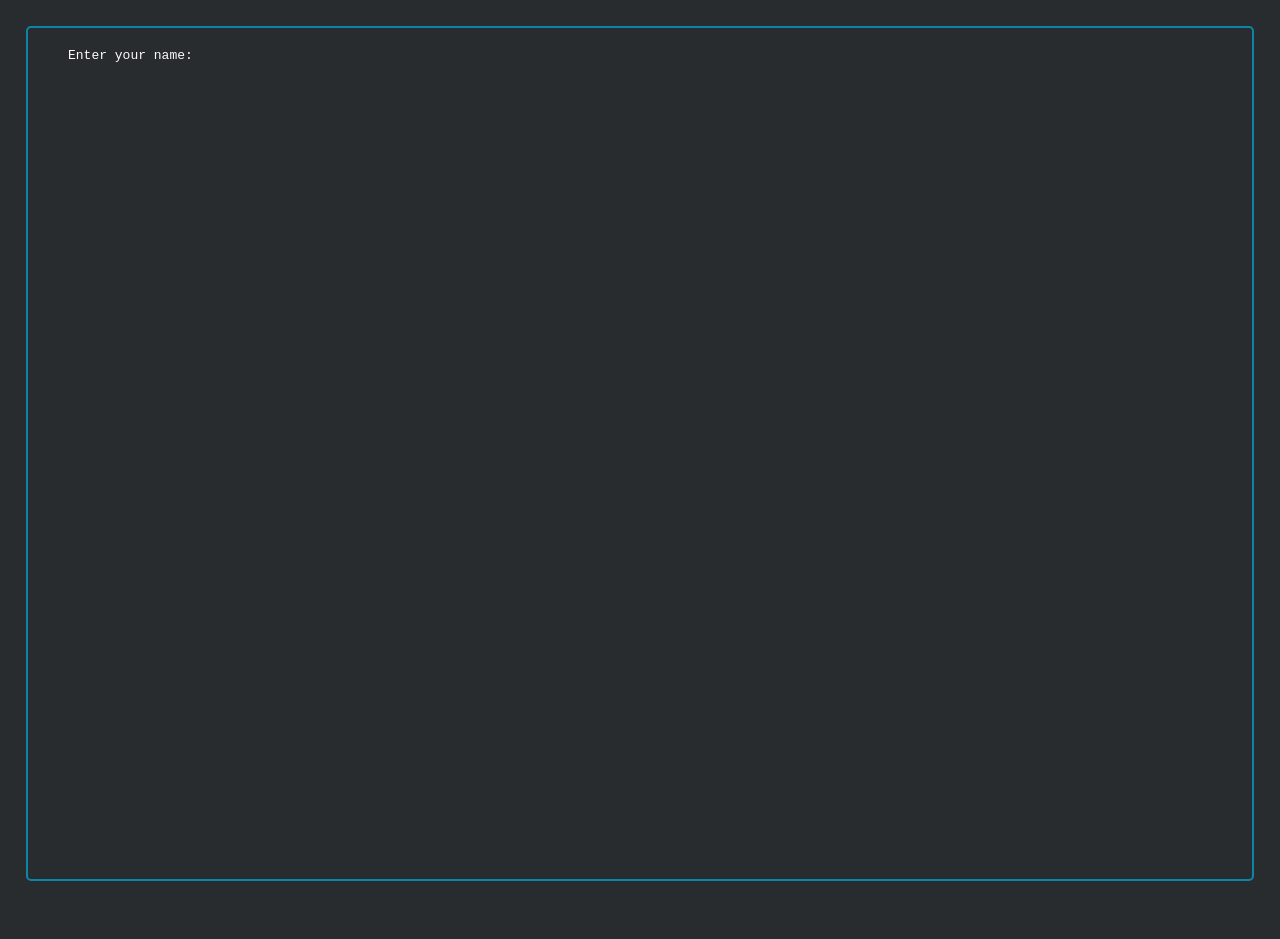
==== index.html @ a17b04c9 "TERMINAL" ====
<!DOCTYPE html>
<html lang="en">
<head>
  <meta charset="UTF-8" />
  <meta name="viewport" content="width=device-width, initial-scale=1" />
  <title>davare.xyz</title>
  <style>
html, body {
  margin: 0;
  padding: 1em;
  height: 100%;
  overflow: hidden;      /* prevent page scroll */
  background-color: #292c2e;
  color: #fafbfa;
  font-family: monospace;
}

.container {
  display: flex;
  flex-direction: column;
  height: 95vh;
  border: 2px solid #0b85a8; /* blue border color */
  border-radius: 5px;
  margin: 0;
  overflow: hidden;
  box-sizing: border-box;
}

#terminal-wrapper {
  flex: 1;
  overflow-y: auto;          /* scroll only here */
  padding: 20px 0 20px 40px; /* left padding instead of margin */
  box-sizing: border-box;
}

.terminal {
  margin-left: 0;            /* remove margin */
  width: 100%;
  max-width: none;
  display: flex;
  flex-direction: column;
}

/* Horizontal container for startup banner + ascii art */
#banner-container {
  display: flex;
  gap: 40px;
  margin-bottom: 20px;
  width: 100%;
  padding-left: 2em; 
  box-sizing: border-box;
}


#startup-message {
  flex: 0 0 auto;          /* natural width */
  white-space: pre;        /* preserve spacing */
  font-family: monospace;
  overflow-x: visible;     /* no scroll */
}

#welcome-message {
  white-space: pre-line;
  font-family: monospace;
  margin-bottom: 1em;
}

#ascii-gradient {
  flex: 1 1 0;             /* fill remaining space */
  white-space: pre;
  font-weight: bold;
  line-height: 1.1em;

  background: linear-gradient(270deg, 
    #ff5f6d, #ffc371, #24c6dc, #514a9d, #ff5f6d);
  background-size: 1000% 1000%;
  animation: gradientShift 15s ease infinite;

  -webkit-background-clip: text;
  -webkit-text-fill-color: transparent;

  user-select: none;
  min-width: 0;
  overflow-x: auto;
  font-family: monospace;
}

@keyframes gradientShift {
  0% {
    background-position: 0% 50%;
  }
  50% {
    background-position: 100% 50%;
  }
  100% {
    background-position: 0% 50%;
  }
}

.line {
  display: flex;
  flex-wrap: wrap;
  margin-bottom: 10px;
}

.output {
  white-space: pre-wrap;
  margin-left: 2em;
  margin-bottom: 10px;
}

.prompt {
  margin-right: 8px;
}

input {
  background: none;
  border: none;
  color: #fafbfa;
  font-family: monospace;
  font-size: 1em;
  outline: none;
  flex-grow: 1;
}
a {
  color: #0b85a8;
  text-decoration: underline;
}
  </style>
</head>
<body>
  <div class="container">
    <div id="terminal-wrapper">
      <div class="terminal" id="terminal">
        <!-- Startup banner container inserted here -->
      </div>
    </div>
  </div>

<script>
  // List of allowed paths to redirect to
  const allowedPaths = ['/mind', '/ldoe', '/alternate-ending', '/why', '/gui'];
  const terminal = document.getElementById('terminal');
  let username = 'guest';

  const startupAscii = `
██████╗  █████╗ ██╗   ██╗ █████╗ ██████╗ ███████╗   ██╗  ██╗██╗   ██╗███████╗
██╔══██╗██╔══██╗██║   ██║██╔══██╗██╔══██╗██╔════╝   ╚██╗██╔╝╚██╗ ██╔╝╚══███╔╝
██║  ██║███████║██║   ██║███████║██████╔╝█████╗      ╚███╔╝  ╚████╔╝   ███╔╝ 
██║  ██║██╔══██║╚██╗ ██╔╝██╔══██║██╔══██╗██╔══╝      ██╔██╗   ╚██╔╝   ███╔╝  
██████╔╝██║  ██║ ╚████╔╝ ██║  ██║██║  ██║███████╗██╗██╔╝ ██╗   ██║   ███████╗
╚═════╝ ╚═╝  ╚═╝  ╚═══╝  ╚═╝  ╚═╝╚═╝  ╚═╝╚══════╝╚═╝╚═╝  ╚═╝   ╚═╝   ╚══════╝

Type 'help' to see available commands.
Change the current folder to 'gui' or press here, to move to a UI version of this website.
`;

  const rightAscii = `
                         :::                       
                        ::::                       
                      ::::                         
                     ::::::::                      
                    :::::.::::                     
                    ::::   ::::                   
                    ::::   ::::                   
                     :::::::::                     
                 ::::::::::::::::::                
                ::::::::: :::: .::::               
               ::::    ::::::    ::::              
               ::::   ::::::::  -:::::             
           ::::::::::::::  :::::::: :::            
           ::::::::::::      -:::   ::::
`;

  function printStartupMessage() {
    if (document.getElementById('banner-container')) return;

    const bannerContainer = document.createElement('div');
    bannerContainer.id = 'banner-container';

    const leftDiv = document.createElement('div');
    leftDiv.id = 'startup-message';

    // Create welcome message element
    const welcomeMessage = document.createElement('div');
    welcomeMessage.id = 'welcome-message';
    welcomeMessage.textContent = `${username}, welcome to\n`;

    leftDiv.appendChild(welcomeMessage);

    // Add ASCII art below welcome message with clickable "here"
    const asciiArtPre = document.createElement('pre');
    asciiArtPre.style.margin = '0'; // remove default margin of pre tag
    asciiArtPre.innerHTML = startupAscii.replace(
      'press here, to move to a UI version of this website.',
      'press <a href="/gui" id="gui-link">here</a>, to move to a UI version of this website.'
    );
    leftDiv.appendChild(asciiArtPre);

    const rightDiv = document.createElement('div');
    rightDiv.id = 'ascii-gradient';
    rightDiv.textContent = rightAscii;

    bannerContainer.appendChild(leftDiv);
    bannerContainer.appendChild(rightDiv);

    terminal.appendChild(bannerContainer);
  }

  function requestUsername() {
    const line = document.createElement('div');
    line.className = 'line';

    const prompt = document.createElement('span');
    prompt.className = 'prompt';
    prompt.textContent = 'Enter your name: ';

    const input = document.createElement('input');
    input.type = 'text';

    input.addEventListener('keydown', function (e) {
      if (e.key === 'Enter') {
        username = input.value.trim() || 'guest';
        input.disabled = true;
        simulateCommand('banner', printStartupMessage);
      }
    });

    line.appendChild(prompt);
    line.appendChild(input);
    terminal.appendChild(line);
    input.focus();
  }

  function createPromptSpan() {
    const prompt = document.createElement('span');
    prompt.className = 'prompt';

    const usernameSpan = document.createElement('span');
    usernameSpan.textContent = username;
    usernameSpan.style.color = '#0b85a8';

    const restSpan = document.createElement('span');
    restSpan.textContent = '@davare.xyz:$ ~';
    restSpan.style.color = '#a56e31';

    prompt.appendChild(usernameSpan);
    prompt.appendChild(restSpan);
    return prompt;
  }

  function simulateCommand(commandText, callback) {
    const line = document.createElement('div');
    line.className = 'line';

    const prompt = createPromptSpan();

    const input = document.createElement('span');
    input.textContent = commandText;

    line.appendChild(prompt);
    line.appendChild(input);
    terminal.appendChild(line);

    callback();
    createPromptLine();
  }

  function createPromptLine() {
    const line = document.createElement('div');
    line.className = 'line';

    const prompt = createPromptSpan();

    const input = document.createElement('input');
    input.type = 'text';

    input.addEventListener('keydown', function (e) {
      if (e.key === 'Enter') {
        const command = input.value.trim();
        input.disabled = true;
        handleCommand(command, line);
      }
    });

    line.appendChild(prompt);
    line.appendChild(input);
    terminal.appendChild(line);
    input.focus();
    terminal.scrollTop = terminal.scrollHeight;
  }

  function clearTerminalExceptStartup() {
    const banner = document.getElementById('banner-container');
    if (!banner) return;

    // Remove all nodes after the banner container
    let next = banner.nextSibling;
    while (next) {
      const toRemove = next;
      next = next.nextSibling;
      terminal.removeChild(toRemove);
    }
  }

  function handleCommand(cmd, line) {
  const output = document.createElement('div');
  output.className = 'output';

  // Split command and args
  const parts = cmd.trim().split(/\s+/);
  const baseCmd = parts[0].toLowerCase();
  const arg = parts[1];

  switch (baseCmd) {
    case 'help':
      output.textContent = 'Available commands:\nhelp - Show available commands\nsummary - Show site summary\npwd - print working directory\nclear - Clear screen\ncls - Clear screen\nls - list folders and files in current directory\ncd <path> - Change directory to the given path\ndate - Show current date and time\necho <text> - Repeat text back\nwhoami - Show current username\ncalc <expression> - Calculate math expression';
      terminal.appendChild(output);
      createPromptLine();
      break;
    case 'summary':
      output.textContent = 'TODO: ADD ABOUT ME';
      terminal.appendChild(output);
      createPromptLine();
      break;
    case 'test':
      output.textContent = 'Test command executed successfully!';
      terminal.appendChild(output);
      createPromptLine();
      break;

    // Clear screen commands (both cls and clear)
    case 'cls':
    case 'clear':
      clearTerminalExceptStartup();
      createPromptLine();
      break;

    case 'pwd':
      output.textContent = '/home/davare.xyz';
      terminal.appendChild(output);
      createPromptLine();
      break;
    case 'ls':
      output.textContent = allowedPaths.join('\n');
      terminal.appendChild(output);
      createPromptLine();
      break;
    case 'cd':
      if (!arg) {
        output.textContent = 'cd: missing argument';
        terminal.appendChild(output);
        createPromptLine();
        break;
      }
      const targetPath = arg.startsWith('/') ? arg : '/' + arg;

      if (allowedPaths.includes(targetPath)) {
        output.textContent = `Redirecting to ${targetPath}...`;
        terminal.appendChild(output);
        // Delay a bit before redirecting for UX
        setTimeout(() => {
          window.location.href = targetPath;
        }, 500);
      } else {
        output.textContent = `cd: no such directory: ${arg}`;
        terminal.appendChild(output);
        createPromptLine();
      }
      break;

    // New commands you requested:
    case 'date':
      output.textContent = new Date().toString();
      terminal.appendChild(output);
      createPromptLine();
      break;

    case 'echo':
      output.textContent = parts.slice(1).join(' ');
      terminal.appendChild(output);
      createPromptLine();
      break;

    case 'whoami':
      output.textContent = username;
      terminal.appendChild(output);
      createPromptLine();
      break;

    case 'calc':
      try {
        const expression = parts.slice(1).join(' ');
        // Use eval carefully — here, assuming trusted input
        const result = eval(expression);
        output.textContent = `Result: ${result}`;
      } catch (e) {
        output.textContent = 'calc: invalid expression';
      }
      terminal.appendChild(output);
      createPromptLine();
      break;

    default:
      output.textContent = `Command not found: ${cmd}`;
      terminal.appendChild(output);
      createPromptLine();
  }
}

  requestUsername();
</script>
</body>
</html>
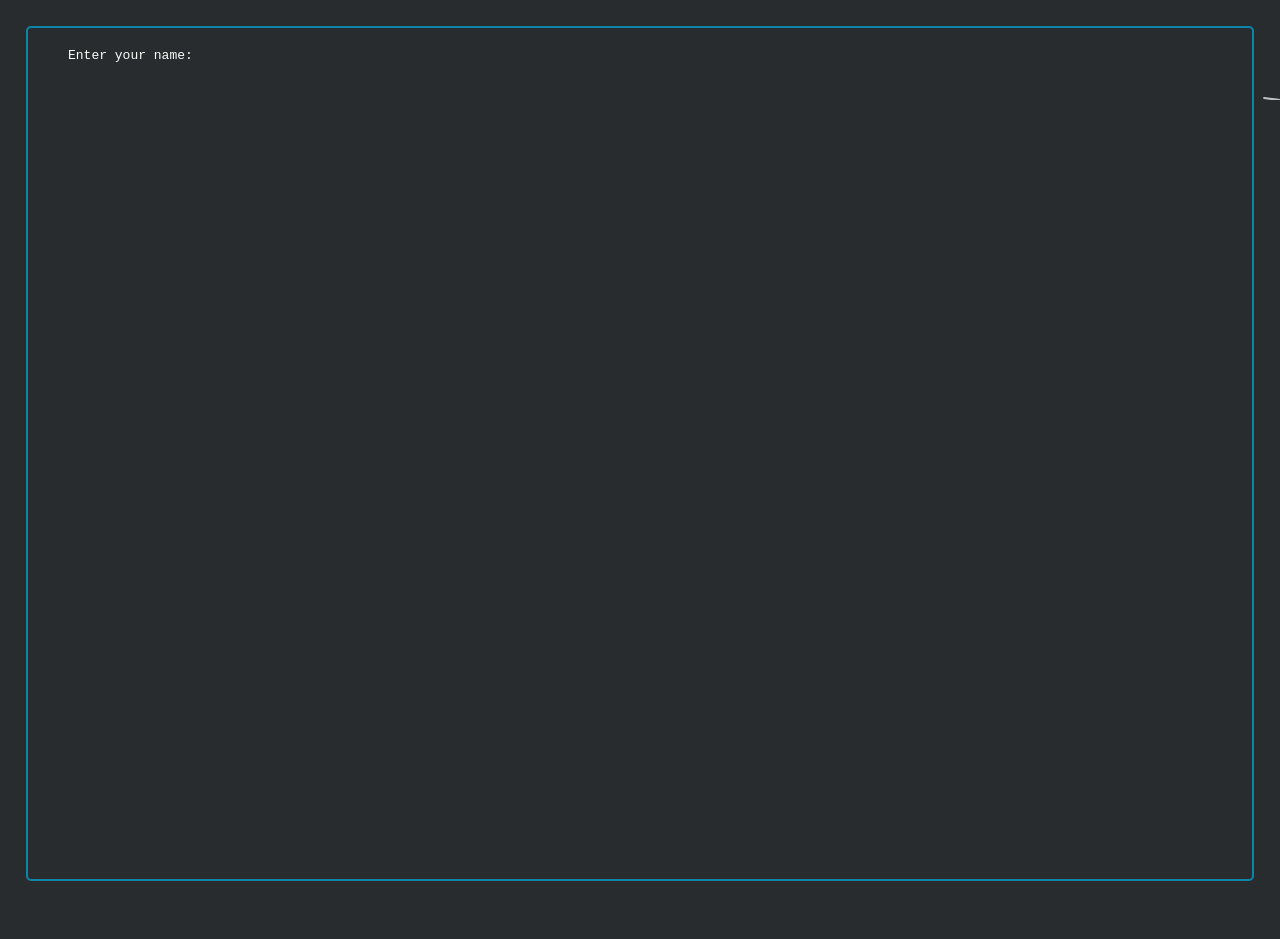
==== commit 00bc7342: "atellier" ====
--- a/index.html
+++ b/index.html
@@ -1,134 +1,312 @@
 <!DOCTYPE html>
 <html lang="en">
+
 <head>
   <meta charset="UTF-8" />
   <meta name="viewport" content="width=device-width, initial-scale=1" />
   <title>davare.xyz</title>
   <style>
-html, body {
-  margin: 0;
-  padding: 1em;
+    html,
+    body {
+      margin: 0;
+      padding: 1em;
+      height: 100%;
+      overflow: hidden;
+      /* prevent page scroll */
+      background-color: #292c2e;
+      color: #fafbfa;
+      font-family: monospace;
+    }
+
+    .container {
+      display: flex;
+      flex-direction: column;
+      height: 95vh;
+      border: 2px solid #0b85a8;
+      /* blue border color */
+      border-radius: 5px;
+      margin: 0;
+      overflow: hidden;
+      box-sizing: border-box;
+    }
+
+    #terminal-wrapper {
+      flex: 1;
+      overflow-y: auto;
+      /* scroll only here */
+      padding: 20px 0 20px 40px;
+      /* left padding instead of margin */
+      box-sizing: border-box;
+    }
+
+    .terminal {
+      margin-left: 0;
+      /* remove margin */
+      width: 100%;
+      max-width: none;
+      display: flex;
+      flex-direction: column;
+    }
+
+    /* Horizontal container for startup banner + ascii art */
+    #banner-container {
+      display: flex;
+      gap: 40px;
+      margin-bottom: 20px;
+      width: 100%;
+      padding-left: 2em;
+      box-sizing: border-box;
+    }
+
+
+    #startup-message {
+      flex: 0 0 auto;
+      /* natural width */
+      white-space: pre;
+      /* preserve spacing */
+      font-family: monospace;
+      overflow-x: visible;
+      /* no scroll */
+    }
+
+    #welcome-message {
+      white-space: pre-line;
+      font-family: monospace;
+      margin-bottom: 1em;
+    }
+
+    #ascii-gradient {
+      flex: 1 1 0;
+      /* fill remaining space */
+      white-space: pre;
+      font-weight: bold;
+      line-height: 1.1em;
+
+      background: linear-gradient(270deg,
+          #ff5f6d, #ffc371, #24c6dc, #514a9d, #ff5f6d);
+      background-size: 1000% 1000%;
+      animation: gradientShift 15s ease infinite;
+
+      -webkit-background-clip: text;
+      -webkit-text-fill-color: transparent;
+
+      user-select: none;
+      min-width: 0;
+      overflow-x: auto;
+      font-family: monospace;
+    }
+
+    @keyframes gradientShift {
+      0% {
+        background-position: 0% 50%;
+      }
+
+      50% {
+        background-position: 100% 50%;
+      }
+
+      100% {
+        background-position: 0% 50%;
+      }
+    }
+
+    .line {
+      display: flex;
+      flex-wrap: wrap;
+      margin-bottom: 10px;
+    }
+
+    .output {
+      white-space: pre-wrap;
+      margin-left: 2em;
+      margin-bottom: 10px;
+    }
+
+    .prompt {
+      margin-right: 8px;
+    }
+
+    input {
+      background: none;
+      border: none;
+      color: #fafbfa;
+      font-family: monospace;
+      font-size: 1em;
+      outline: none;
+      flex-grow: 1;
+    }
+
+    a {
+      color: #0b85a8;
+      text-decoration: underline;
+    }
+
+    .draggable-window {
+      position: absolute;
+      width: 400px;
+      height: 400px;
+      background: #1e1e1e;
+      border: 2px solid #0b85a8;
+      border-radius: 8px;
+      box-shadow: 0 4px 10px rgba(0, 0, 0, 0.5);
+      color: #fafafa;
+      top: 100px;
+      left: 100px;
+      z-index: 9999;
+      display: flex;
+      flex-direction: column;
+    }
+
+    .draggable-window header {
+      background: #111;
+      /* darker than content */
+      display: flex;
+      justify-content: space-between;
+      align-items: center;
+      padding: 4px 8px;
+      font-weight: bold;
+      cursor: grab;
+      /* drag cursor only on header */
+      border-bottom: 1px solid #0b85a8;
+      user-select: none;
+      /* prevent accidental text selection while dragging */
+    }
+
+    .draggable-window button {
+      background: none;
+      border: none;
+      color: #ff5f6d;
+      font-size: 14px;
+      cursor: pointer;
+    }
+
+    .draggable-window .content {
+      flex: 1;
+      padding: 6px;
+      cursor: text;
+      /* normal text selection inside */
+    }
+
+    /* --- GALLERY LAYER --- */
+#gallery-layer {
+  position: absolute;
+  inset: 0;
+  background: #000;
+  z-index: 5;
+  display: none;
+  overflow-y: auto;
+  padding: 40px;
+}
+
+#gallery-layer.active {
+  display: block;
+}
+
+/* minimalist grid */
+.gallery-grid {
+  display: grid;
+  grid-template-columns: repeat(auto-fill, minmax(180px, 1fr));
+  gap: 40px;
+}
+
+/* sketchy image look */
+.gallery-grid img {
+  width: 100%;
+  filter: grayscale(100%) contrast(120%);
+  mix-blend-mode: screen;
+  transition: transform 0.2s ease;
+}
+
+.gallery-grid img:hover {
+  transform: scale(1.05) rotate(-1deg);
+}
+
+#page-peel {
+  position: absolute;
+  top: 0;
+  right: 0;
+  width: 100px;
+  height: 100px;
+  z-index: 20;
+  cursor: pointer;
+  opacity: 0.7;
+}
+
+#page-peel svg {
+  width: 100%;
   height: 100%;
-  overflow: hidden;      /* prevent page scroll */
-  background-color: #292c2e;
-  color: #fafbfa;
-  font-family: monospace;
-}
-
-.container {
-  display: flex;
-  flex-direction: column;
-  height: 95vh;
-  border: 2px solid #0b85a8; /* blue border color */
-  border-radius: 5px;
-  margin: 0;
-  overflow: hidden;
-  box-sizing: border-box;
-}
-
-#terminal-wrapper {
-  flex: 1;
-  overflow-y: auto;          /* scroll only here */
-  padding: 20px 0 20px 40px; /* left padding instead of margin */
-  box-sizing: border-box;
-}
-
-.terminal {
-  margin-left: 0;            /* remove margin */
+}
+
+#peel-path {
+  stroke-dasharray: 200;
+  stroke-dashoffset: 200;
+  animation: drawPeel 2s infinite alternate ease-in-out;
+}
+
+@keyframes drawPeel {
+  from { stroke-dashoffset: 200; }
+  to   { stroke-dashoffset: 0; }
+}
+
+#gallery-layer {
+  position: absolute;
+  inset: 0;
+  background: #000;
+  z-index: 5;
+  overflow-y: auto;
+  padding: 60px;
+  clip-path: inset(0 0 100% 0);
+  transition: clip-path 0.6s cubic-bezier(.8,0,.2,1);
+}
+
+#gallery-layer.active {
+  clip-path: inset(0 0 0 0);
+}
+
+/* grid */
+.gallery-grid {
+  display: grid;
+  grid-template-columns: repeat(auto-fill, minmax(200px, 1fr));
+  gap: 60px;
+}
+
+/* raw image style */
+.gallery-grid img {
   width: 100%;
-  max-width: none;
-  display: flex;
-  flex-direction: column;
-}
-
-/* Horizontal container for startup banner + ascii art */
-#banner-container {
-  display: flex;
-  gap: 40px;
-  margin-bottom: 20px;
-  width: 100%;
-  padding-left: 2em; 
-  box-sizing: border-box;
-}
-
-
-#startup-message {
-  flex: 0 0 auto;          /* natural width */
-  white-space: pre;        /* preserve spacing */
-  font-family: monospace;
-  overflow-x: visible;     /* no scroll */
-}
-
-#welcome-message {
-  white-space: pre-line;
-  font-family: monospace;
-  margin-bottom: 1em;
-}
-
-#ascii-gradient {
-  flex: 1 1 0;             /* fill remaining space */
-  white-space: pre;
-  font-weight: bold;
-  line-height: 1.1em;
-
-  background: linear-gradient(270deg, 
-    #ff5f6d, #ffc371, #24c6dc, #514a9d, #ff5f6d);
-  background-size: 1000% 1000%;
-  animation: gradientShift 15s ease infinite;
-
-  -webkit-background-clip: text;
-  -webkit-text-fill-color: transparent;
-
-  user-select: none;
-  min-width: 0;
-  overflow-x: auto;
-  font-family: monospace;
-}
-
-@keyframes gradientShift {
-  0% {
-    background-position: 0% 50%;
-  }
-  50% {
-    background-position: 100% 50%;
-  }
-  100% {
-    background-position: 0% 50%;
-  }
-}
-
-.line {
-  display: flex;
-  flex-wrap: wrap;
-  margin-bottom: 10px;
-}
-
-.output {
-  white-space: pre-wrap;
-  margin-left: 2em;
-  margin-bottom: 10px;
-}
-
-.prompt {
-  margin-right: 8px;
-}
-
-input {
-  background: none;
-  border: none;
-  color: #fafbfa;
-  font-family: monospace;
-  font-size: 1em;
-  outline: none;
-  flex-grow: 1;
-}
-a {
-  color: #0b85a8;
-  text-decoration: underline;
-}
+  filter: grayscale(100%) contrast(140%);
+  mix-blend-mode: screen;
+  cursor: pointer;
+  transition: transform 0.2s;
+}
+
+.gallery-grid img:hover {
+  transform: scale(1.05) rotate(-2deg);
+}
+
+@keyframes jitter {
+  from { transform: translate(0px, 0px); }
+  to   { transform: translate(1px, -1px); }
+}
+
   </style>
 </head>
+
 <body>
+  <div id="gallery-layer">
+  <div class="gallery-grid" id="gallery"></div>
+</div>
+
+<div id="page-peel">
+  <svg viewBox="0 0 100 100">
+    <path id="peel-path"
+      d="M100 0 Q60 10 10 60 Q5 90 100 100"
+      stroke="white"
+      stroke-width="2"
+      fill="none"
+      stroke-linecap="round"/>
+  </svg>
+</div>
+
   <div class="container">
     <div id="terminal-wrapper">
       <div class="terminal" id="terminal">
@@ -138,11 +316,198 @@
   </div>
 
 <script>
-  // List of allowed paths to redirect to
-  const allowedPaths = ['/mind', '/ldoe', '/alternate-ending', '/why', '/gui'];
+  // ---------------- Global State ----------------
+  const allowedPaths = ['/mind', '/ldoe', '/alternate-ending', '/isee', '/vibe', '/sog', '/hate'];
+  const allowedPaths2 = ['/mind', '/ldoe', '/alternate-ending', '/why', '/gui'];
   const terminal = document.getElementById('terminal');
   let username = 'guest';
-
+  let highestZ = 10000;
+
+  // central accent color and media state
+  let ACCENT_COLOR = '#0b85a8';
+  let videoToUse = null;
+  let colorToUse = null;
+
+  const pathVideos = {
+    '/mind': 'https://www.youtube.com/embed/NuZoznmvo88?si=YkV6BKksnqq5VSpd',
+    '/ldoe': 'https://www.youtube.com/embed/lR5dwQNizVU?si=At0S_4BjadsRjq9D',
+    '/alternate-ending': 'https://www.youtube.com/embed/cP7_ZDpcBsQ?si=u3-ozoXn9-MljWOa',
+    '/isee': 'https://www.youtube.com/embed/3k9NdEsmV3w?si=HjK7CfT7BuekEZqs',
+    '/vibe': 'https://www.youtube.com/embed/4-pdlpEwMao?si=9b9bqwx_K06jJFg1',
+    '/sog': 'https://www.youtube.com/embed/yNmF0ceHy5Q?si=YNS-biuCqdslc3tb',
+    '/hate': 'https://www.youtube.com/embed/NAY8rl3YL90?si=c3N1IYTB6Yj2srg0'
+  };
+
+  const pathColors = {
+    '/mind': '#ff5f6d',
+    '/ldoe': '#ffc371',
+    '/alternate-ending': '#24c6dc',
+    '/isee': '#514a9d',
+    '/vibe': '#ff5f6d',
+    '/sog': '#888888',
+    '/hate': '#a56e31',
+    '/why': '#ff8c00', // example
+    '/gui': '#00ffcc'  // example
+  };
+
+
+  // ---------------- Accent Color Helpers ----------------
+  function updateAccentColor(newColor) {
+    ACCENT_COLOR = newColor;
+    document.querySelectorAll('.prompt span:first-child').forEach(el => {
+      el.style.color = ACCENT_COLOR;
+    });
+    document.querySelectorAll('.draggable-window, .draggable-window header').forEach(el => {
+      el.style.borderColor = ACCENT_COLOR;
+    });
+    document.querySelectorAll('a').forEach(a => a.style.color = ACCENT_COLOR);
+    const container = document.querySelector('.container');
+    if (container) container.style.borderColor = ACCENT_COLOR;
+  }
+
+
+  // ---------------- Draggable / Music Window ----------------
+  function makeDraggableWindow() {
+    const win = document.createElement('div');
+    win.className = 'draggable-window';
+    win.style.zIndex = highestZ++;
+
+    // Initial position
+    let winPos = { left: 100, top: 100 };
+    const posCookie = getCookie('windowPosition');
+    if (posCookie) {
+      try {
+        const pos = JSON.parse(decodeURIComponent(posCookie));
+        if (pos.left !== undefined && pos.top !== undefined) {
+          winPos.left = pos.left;
+          winPos.top = pos.top;
+        }
+      } catch { }
+    }
+    win.style.left = winPos.left + 'px';
+    win.style.top = winPos.top + 'px';
+
+    // Bring to front on click
+    win.addEventListener('mousedown', () => {
+      win.style.zIndex = highestZ++;
+    });
+
+    const header = document.createElement('header');
+    header.textContent = 'Music';
+
+    const closeBtn = document.createElement('button');
+    closeBtn.textContent = '✖';
+    closeBtn.onclick = () => win.remove();
+    header.appendChild(closeBtn);
+    win.appendChild(header);
+
+    const content = document.createElement('div');
+    content.className = 'content';
+
+    // Use global video/color if available
+    if (videoToUse) {
+      content.innerHTML = `<iframe width="100%" height="100%" src="${videoToUse}" frameborder="0" allowfullscreen></iframe>`;
+    } else {
+      content.textContent = "You have to change folder first -> see \"help cd\"";
+    }
+
+    win.appendChild(content);
+
+    // Apply border color from global variable or fallback
+    const borderColor = colorToUse || ACCENT_COLOR;
+    win.style.borderColor = borderColor;
+    header.style.borderBottomColor = borderColor;
+
+    document.body.appendChild(win);
+
+    // Dragging logic
+    let offsetX = 0, offsetY = 0, dragging = false;
+
+    header.onmousedown = (e) => {
+      dragging = true;
+      offsetX = e.clientX - winPos.left;
+      offsetY = e.clientY - winPos.top;
+
+      document.onmousemove = (ev) => {
+        if (!dragging) return;
+        winPos.left = ev.clientX - offsetX;
+        winPos.top = ev.clientY - offsetY;
+        win.style.left = winPos.left + "px";
+        win.style.top = winPos.top + "px";
+        setCookie('windowPosition', JSON.stringify(winPos), 365);
+      };
+
+      document.onmouseup = () => {
+        dragging = false;
+        document.onmousemove = null;
+        document.onmouseup = null;
+        setCookie('windowPosition', JSON.stringify(winPos), 365);
+      };
+    };
+  }
+
+  function updateWindowContent(path) {
+    const win = document.querySelector('.draggable-window');
+    if (!win) return;
+
+    const accentColor = pathColors[path] || '#0b85a8'; // fallback
+
+    // Update border/header color
+    win.style.borderColor = accentColor;
+    win.querySelector('header').style.borderBottomColor = accentColor;
+
+    // Update content with YouTube video
+    const content = win.querySelector('.content');
+    const videoUrl = pathVideos[path] || '';
+    content.innerHTML = videoUrl
+      ? `<iframe width="100%" height="100%" src="${videoUrl}" frameborder="0" allowfullscreen></iframe>`
+      : 'No video for this path';
+
+    // Optionally update links and prompt colors as well
+    updateAccentColor(accentColor);
+  }
+
+
+  // ---------------- Cookie Helpers ----------------
+  function setCookie(name, value, days) {
+    const d = new Date();
+    d.setTime(d.getTime() + (days * 24 * 60 * 60 * 1000));
+    document.cookie = `${name}=${encodeURIComponent(value)};expires=${d.toUTCString()};path=/`;
+  }
+
+  function getCookie(name) {
+    const decoded = decodeURIComponent(document.cookie);
+    const parts = decoded.split(';');
+    for (let p of parts) {
+      let [k, v] = p.trim().split('=');
+      if (k === name) return v;
+    }
+    return null;
+  }
+
+
+  // ---------------- Command History ----------------
+  let history = [];
+  let historyIndex = -1;
+
+  function loadHistory() {
+    const saved = getCookie('history');
+    if (saved) {
+      try {
+        history = JSON.parse(saved);
+      } catch {
+        history = [];
+      }
+    }
+  }
+
+  function saveHistory() {
+    const trimmed = history.slice(-10); // keep only last 10
+    setCookie('history', JSON.stringify(trimmed), 365);
+  }
+
+
+  // ---------------- Startup ASCII + Banner ----------------
   const startupAscii = `
 ██████╗  █████╗ ██╗   ██╗ █████╗ ██████╗ ███████╗   ██╗  ██╗██╗   ██╗███████╗
 ██╔══██╗██╔══██╗██║   ██║██╔══██╗██╔══██╗██╔════╝   ╚██╗██╔╝╚██╗ ██╔╝╚══███╔╝
@@ -164,7 +529,7 @@
                     ::::   ::::                   
                     ::::   ::::                   
                      :::::::::                     
-                 ::::::::::::::::::                
+                 ::::::::::::::::::               
                 ::::::::: :::: .::::               
                ::::    ::::::    ::::              
                ::::   ::::::::  -:::::             
@@ -181,16 +546,13 @@
     const leftDiv = document.createElement('div');
     leftDiv.id = 'startup-message';
 
-    // Create welcome message element
     const welcomeMessage = document.createElement('div');
     welcomeMessage.id = 'welcome-message';
     welcomeMessage.textContent = `${username}, welcome to\n`;
-
     leftDiv.appendChild(welcomeMessage);
 
-    // Add ASCII art below welcome message with clickable "here"
     const asciiArtPre = document.createElement('pre');
-    asciiArtPre.style.margin = '0'; // remove default margin of pre tag
+    asciiArtPre.style.margin = '0';
     asciiArtPre.innerHTML = startupAscii.replace(
       'press here, to move to a UI version of this website.',
       'press <a href="/gui" id="gui-link">here</a>, to move to a UI version of this website.'
@@ -203,7 +565,6 @@
 
     bannerContainer.appendChild(leftDiv);
     bannerContainer.appendChild(rightDiv);
-
     terminal.appendChild(bannerContainer);
   }
 
@@ -221,6 +582,7 @@
     input.addEventListener('keydown', function (e) {
       if (e.key === 'Enter') {
         username = input.value.trim() || 'guest';
+        setCookie('username', username, 365);
         input.disabled = true;
         simulateCommand('banner', printStartupMessage);
       }
@@ -232,17 +594,19 @@
     input.focus();
   }
 
+
+  // ---------------- Prompt / Input UI ----------------
   function createPromptSpan() {
     const prompt = document.createElement('span');
     prompt.className = 'prompt';
 
     const usernameSpan = document.createElement('span');
     usernameSpan.textContent = username;
-    usernameSpan.style.color = '#0b85a8';
+    usernameSpan.style.color = ACCENT_COLOR; // <- use dynamic color
 
     const restSpan = document.createElement('span');
     restSpan.textContent = '@davare.xyz:$ ~';
-    restSpan.style.color = '#a56e31';
+    restSpan.style.color = '#a56e31'; // optional secondary color
 
     prompt.appendChild(usernameSpan);
     prompt.appendChild(restSpan);
@@ -254,7 +618,6 @@
     line.className = 'line';
 
     const prompt = createPromptSpan();
-
     const input = document.createElement('span');
     input.textContent = commandText;
 
@@ -271,15 +634,37 @@
     line.className = 'line';
 
     const prompt = createPromptSpan();
-
     const input = document.createElement('input');
     input.type = 'text';
 
     input.addEventListener('keydown', function (e) {
       if (e.key === 'Enter') {
         const command = input.value.trim();
+        if (command) {
+          history.push(command);
+          saveHistory();
+        }
+        historyIndex = -1;
         input.disabled = true;
         handleCommand(command, line);
+      } else if (e.key === 'ArrowUp') {
+        if (history.length > 0) {
+          if (historyIndex === -1) historyIndex = history.length;
+          historyIndex = Math.max(0, historyIndex - 1);
+          input.value = history[historyIndex];
+        }
+        e.preventDefault();
+      } else if (e.key === 'ArrowDown') {
+        if (history.length > 0 && historyIndex !== -1) {
+          historyIndex = Math.min(history.length, historyIndex + 1);
+          if (historyIndex === history.length) {
+            input.value = '';
+            historyIndex = -1;
+          } else {
+            input.value = history[historyIndex];
+          }
+        }
+        e.preventDefault();
       }
     });
 
@@ -293,8 +678,6 @@
   function clearTerminalExceptStartup() {
     const banner = document.getElementById('banner-container');
     if (!banner) return;
-
-    // Remove all nodes after the banner container
     let next = banner.nextSibling;
     while (next) {
       const toRemove = next;
@@ -303,112 +686,547 @@
     }
   }
 
+
+  // ---------------- Command Handler ----------------
   function handleCommand(cmd, line) {
-  const output = document.createElement('div');
-  output.className = 'output';
-
-  // Split command and args
-  const parts = cmd.trim().split(/\s+/);
-  const baseCmd = parts[0].toLowerCase();
-  const arg = parts[1];
-
-  switch (baseCmd) {
-    case 'help':
-      output.textContent = 'Available commands:\nhelp - Show available commands\nsummary - Show site summary\npwd - print working directory\nclear - Clear screen\ncls - Clear screen\nls - list folders and files in current directory\ncd <path> - Change directory to the given path\ndate - Show current date and time\necho <text> - Repeat text back\nwhoami - Show current username\ncalc <expression> - Calculate math expression';
-      terminal.appendChild(output);
-      createPromptLine();
-      break;
-    case 'summary':
-      output.textContent = 'TODO: ADD ABOUT ME';
-      terminal.appendChild(output);
-      createPromptLine();
-      break;
-    case 'test':
-      output.textContent = 'Test command executed successfully!';
-      terminal.appendChild(output);
-      createPromptLine();
-      break;
-
-    // Clear screen commands (both cls and clear)
-    case 'cls':
-    case 'clear':
-      clearTerminalExceptStartup();
-      createPromptLine();
-      break;
-
-    case 'pwd':
-      output.textContent = '/home/davare.xyz';
-      terminal.appendChild(output);
-      createPromptLine();
-      break;
-    case 'ls':
-      output.textContent = allowedPaths.join('\n');
-      terminal.appendChild(output);
-      createPromptLine();
-      break;
-    case 'cd':
-      if (!arg) {
-        output.textContent = 'cd: missing argument';
-        terminal.appendChild(output);
+    const output = document.createElement('div');
+    output.className = 'output';
+
+    const parts = cmd.trim().split(/\s+/);
+    const baseCmd = parts[0].toLowerCase();
+    const arg = parts[1];
+
+    const commandHelps = {
+      help: "Shows a list of available commands or detailed help for a specific command. Usage: 'help [command]'",
+      summary: "Displays a short summary/about information.",
+      test: "Executes a test command to check functionality.",
+      cls: "Clears the terminal screen. Alias: 'clear'.",
+      clear: "Clears the terminal screen. Alias: 'cls'.",
+      pwd: "Prints the current directory.",
+      ls: "Lists available paths/folders.",
+      cd: "Changes directory to a existing playlist -> see \"ls\". Usage: 'cd <path>'",
+      date: "Displays the current date and time.",
+      echo: "Prints the given text. Usage: 'echo <text>'",
+      whoami: "Displays the current username.",
+      calc: "Evaluates a math expression. Usage: 'calc <expression>'",
+      usermod: "Changes the username. Usage: 'usermod <newName>'",
+      history: "Shows the command history (up to last 10).",
+      music: "Opens the music player for the selected mode. You can switch between modes via the \"cd\" command. To see the available modes, use \"ls\"",
+      gallery: "Opens the drawing gallery."
+    };
+
+    switch (baseCmd) {
+      case 'help':
+        if (arg && commandHelps[arg]) {
+          output.textContent = `${arg}: ${commandHelps[arg]}`;
+        } else {
+          output.textContent = 'Available commands:\n' + Object.keys(commandHelps).join('\n') +
+            "\nType 'help <command>' for detailed info on a command.";
+        }
+        break;
+
+      case 'summary':
+        output.textContent = 'TODO: ADD ABOUT ME';
+        break;
+
+      case 'test':
+        output.textContent = 'Test command executed successfully!';
+        break;
+
+      case 'cls':
+      case 'clear':
+        clearTerminalExceptStartup();
         createPromptLine();
-        break;
+        return;
+
+      case 'pwd':
+        output.textContent = '/home/davare.xyz';
+        break;
+
+      case 'ls':
+        output.textContent = allowedPaths.join('\n');
+        break;
+
+      case 'cd':
+        if (!arg) {
+          output.textContent = 'cd: missing argument';
+        } else {
+          const targetPath = arg.startsWith('/') ? arg : '/' + arg;
+          if (allowedPaths.includes(targetPath)) {
+            setCookie('lastPath', targetPath, 365);
+            output.textContent = `Changed directory to ${targetPath}`;
+            updateWindowContent(targetPath);
+            updateAccentColor(pathColors[targetPath] || '#0b85a8');
+            videoToUse = pathVideos[targetPath];
+            colorToUse = pathColors[targetPath] || ACCENT_COLOR;
+
+            if (targetPath === '/sog') {
+              makeSogWindow(); // open sog window
+            } else {
+              // ✅ if leaving /sog, close it
+              const sogWin = document.querySelector('.sog-window');
+              if (sogWin) sogWin.remove();
+            }
+          } else {
+            output.textContent = `cd: no such directory: ${arg}`;
+          }
+        }
+        break;
+
+      case 'date':
+        output.textContent = new Date().toString();
+        break;
+
+      case 'echo':
+        output.textContent = parts.slice(1).join(' ');
+        break;
+
+      case 'whoami':
+        output.textContent = username;
+        break;
+
+      case 'calc':
+        try {
+          const expression = parts.slice(1).join(' ');
+          const result = eval(expression);
+          output.textContent = `Result: ${result}`;
+        } catch {
+          output.textContent = 'calc: invalid expression';
+        }
+        break;
+
+      case 'usermod':
+        if (!arg) {
+          output.textContent = 'usermod: missing new username';
+        } else {
+          username = arg;
+          setCookie('username', username, 365);
+          output.textContent = `Username changed to '${username}'`;
+          const welcomeMsg = document.getElementById('welcome-message');
+          if (welcomeMsg) {
+            welcomeMsg.textContent = `${username}, welcome to\n`;
+          }
+        }
+        break;
+
+      case 'history':
+        if (history.length === 0) {
+          output.textContent = '(empty history)';
+        } else {
+          output.textContent = history.map((h, i) => `${i + 1}  ${h}`).join('\n');
+        }
+        break;
+
+      case 'music':
+        makeDraggableWindow();
+        output.textContent = 'Opened the music player.';
+        break;
+
+      case 'gallery':
+        openGallery();
+        output.textContent = 'Opening gallery...';
+        break;
+
+      default:
+        output.textContent = `Command not found: ${cmd}`;
+    }
+
+    terminal.appendChild(output);
+    createPromptLine();
+  }
+
+  // ---------------- Gallery Toggle ----------------
+  function openGallery() {
+    const layer = document.getElementById('gallery-layer');
+    if (!layer) return;
+    layer.classList.toggle('active');
+  }
+
+
+  // ---------------- Init / Apply Last Path Color ----------------
+  function applyLastPathColor() {
+    // Get last path from cookie
+    const lastPath = getCookie('lastPath');
+
+    if (lastPath && pathColors[lastPath]) {
+      // Update accent color based on pathColors
+      videoToUse = pathVideos[lastPath];
+      colorToUse = pathColors[lastPath] || ACCENT_COLOR;
+      updateAccentColor(pathColors[lastPath]);
+      updateWindowContent(lastPath);
+    } else {
+      // fallback if no cookie or invalid value
+      videoToUse = pathVideos["/sog"];
+      colorToUse = pathColors["/sog"];;
+      updateAccentColor("/sog");
+      updateWindowContent("/sog");
+    }
+  }
+
+  // load history and initialize UI
+  loadHistory();
+
+  const savedUser = getCookie('username');
+  if (savedUser) {
+    username = savedUser;
+    applyLastPathColor();
+    printStartupMessage();
+    createPromptLine();
+  } else {
+    requestUsername();
+  }
+
+
+  // ---------------- Special: Stages of Grief Window (SOG) ----------------
+  function makeSogWindow() {
+    // prevent duplicates
+    if (document.querySelector('.sog-window')) return;
+
+    const win = document.createElement('div');
+    win.className = 'draggable-window sog-window';
+    win.style.width = '520px';   // wide
+    win.style.height = '70px';   // short
+    win.style.zIndex = highestZ++;
+    win.style.left = '150px';
+    win.style.top = '150px';
+
+    // header (no close button)
+    const header = document.createElement('header');
+    header.textContent = 'Stages of Grief';
+    win.appendChild(header);
+
+    // Apply initial SOG accent color
+    const initialColor = pathColors['/sog'] || ACCENT_COLOR;
+    win.style.borderColor = initialColor;
+    header.style.borderBottomColor = initialColor;
+    updateAccentColor(initialColor);
+
+    // content area with 5 buttons in a row
+    const content = document.createElement('div');
+    content.className = 'content';
+    content.style.display = 'flex';
+    content.style.flexDirection = 'row';
+    content.style.justifyContent = 'space-around';
+    content.style.alignItems = 'center';
+    content.style.gap = '10px';
+
+    // greyscale shades from bright to dark
+    const buttonShades = ['#999999', '#888888', '#666666', '#555555', '#444444'];
+    const buttonVideos = [
+      'https://www.youtube.com/embed/yNmF0ceHy5Q?si=YNS-biuCqdslc3tb',
+      'https://www.youtube.com/embed/N5dOy9FGtDg?si=ftDlu5cqPOwmytpk',
+      'https://www.youtube.com/embed/hvV-8Ca-10E?si=EHjlzk7lolUojjAs',
+      'https://www.youtube.com/embed/qCUhSPcoCcU?si=kWByAB3RV4z2ZuEK',
+      'https://www.youtube.com/embed/yfuma2Vg6bI?si=Elvvcrx1DDhFTo8h'
+    ];
+
+    const stageNames = ["denial", "anger", "bargaining", "depression", "acceptance"];
+    let activeButton = null;
+
+    for (let i = 0; i < 5; i++) {
+      const btn = document.createElement('button');
+      btn.textContent = stageNames[i];
+      btn.style.padding = '6px 12px';
+      btn.style.border = 'none';
+      btn.style.background = '#2b2b2b';
+      btn.style.color = '#fafafa';
+      btn.style.cursor = 'pointer';
+      btn.style.borderBottom = `3px solid ${buttonShades[i]}`;
+      btn.style.fontFamily = 'monospace';
+      btn.style.fontSize = '14px';
+      btn.style.flex = '1';
+
+      // Set first button as active initially
+      if (i === 0) {
+        btn.disabled = true;
+        btn.style.opacity = '0.6';
+        btn.style.cursor = 'not-allowed';
+        activeButton = btn;
+
+        // Apply first button's color as initial accent
+        updateAccentColor(buttonShades[i]);
       }
-      const targetPath = arg.startsWith('/') ? arg : '/' + arg;
-
-      if (allowedPaths.includes(targetPath)) {
-        output.textContent = `Redirecting to ${targetPath}...`;
-        terminal.appendChild(output);
-        // Delay a bit before redirecting for UX
-        setTimeout(() => {
-          window.location.href = targetPath;
-        }, 500);
-      } else {
-        output.textContent = `cd: no such directory: ${arg}`;
-        terminal.appendChild(output);
-        createPromptLine();
-      }
-      break;
-
-    // New commands you requested:
-    case 'date':
-      output.textContent = new Date().toString();
-      terminal.appendChild(output);
-      createPromptLine();
-      break;
-
-    case 'echo':
-      output.textContent = parts.slice(1).join(' ');
-      terminal.appendChild(output);
-      createPromptLine();
-      break;
-
-    case 'whoami':
-      output.textContent = username;
-      terminal.appendChild(output);
-      createPromptLine();
-      break;
-
-    case 'calc':
-      try {
-        const expression = parts.slice(1).join(' ');
-        // Use eval carefully — here, assuming trusted input
-        const result = eval(expression);
-        output.textContent = `Result: ${result}`;
-      } catch (e) {
-        output.textContent = 'calc: invalid expression';
-      }
-      terminal.appendChild(output);
-      createPromptLine();
-      break;
-
-    default:
-      output.textContent = `Command not found: ${cmd}`;
-      terminal.appendChild(output);
-      createPromptLine();
-  }
-}
-
-  requestUsername();
+
+      btn.addEventListener('click', () => {
+        if (btn.disabled) return;
+
+        // re-enable previously active button
+        if (activeButton) {
+          activeButton.disabled = false;
+          activeButton.style.opacity = '1';
+          activeButton.style.cursor = 'pointer';
+        }
+
+        // disable new active button
+        btn.disabled = true;
+        btn.style.opacity = '0.6';
+        btn.style.cursor = 'not-allowed';
+        activeButton = btn;
+
+        // update accent color on whole page
+        updateAccentColor(buttonShades[i]);
+
+        // update MUSIC window iframe only
+        const musicWin = document.querySelector('.draggable-window:not(.sog-window)');
+        if (musicWin) {
+          const contentDiv = musicWin.querySelector('.content');
+          contentDiv.innerHTML = `<iframe width="100%" height="100%" src="${buttonVideos[i]}" frameborder="0" allowfullscreen></iframe>`;
+        }
+      });
+
+      content.appendChild(btn);
+    }
+
+    win.appendChild(content);
+    document.body.appendChild(win);
+
+    // make draggable
+    let offsetX = 0, offsetY = 0, dragging = false, winPos = { left: 150, top: 150 };
+
+    header.onmousedown = (e) => {
+      dragging = true;
+      offsetX = e.clientX - winPos.left;
+      offsetY = e.clientY - winPos.top;
+
+      document.onmousemove = (ev) => {
+        if (!dragging) return;
+        winPos.left = ev.clientX - offsetX;
+        winPos.top = ev.clientY - offsetY;
+        win.style.left = winPos.left + 'px';
+        win.style.top = winPos.top + 'px';
+      };
+
+      document.onmouseup = () => {
+        dragging = false;
+        document.onmousemove = null;
+        document.onmouseup = null;
+      };
+    };
+
+    // bring to front on click
+    win.addEventListener('mousedown', () => {
+      win.style.zIndex = highestZ++;
+    });
+  }
+
+const images = [
+  // 2025-08
+  "1-02_08_25.jpg",
+  "2-02_08_25.jpg",
+  "3-02_08_25.jpg",
+  "4-02_08_25.jpg",
+  "5-02_08_25.jpg",
+  "6-02_08_25.jpg",
+  "7-02_08_25.jpg",
+  "8-02_08_25.jpg",
+  "9-02_08_25.jpg",
+  "10-02_08_25.jpg",
+  "11-02_08_25.jpg",
+  "12-02_08_25.jpg",
+  "13-02_08_25.jpg",
+  "14-02_08_25.jpg",
+
+  "1-03_08_25.jpg",
+  "2-03_08_25.jpg",
+  "3-03_08_25.jpg",
+  "4-03_08_25.jpg",
+  "5-03_08_25.jpg",
+  "6-03_08_25.jpg",
+  "7-03_08_25.jpg",
+  "8-03_08_25.jpg",
+  "9-03_08_25.jpg",
+  "10-03_08_25.jpg",
+  "11-03_08_25.jpg",
+  "12-03_08_25.jpg",
+  "13-03_08_25.jpg",
+  "14-03_08_25.jpg",
+  "15-03_08_25.jpg",
+
+  "I SEE EYES EVERYWHERE-13_08_25.jpg",
+
+  "1-04_08_25.jpg",
+  "1-06_08_25.jpg",
+  "1-07_08_25.jpg",
+  "1-13_08_25.jpg",
+  "1-15_08_25.jpg",
+  "1-18_08_25.jpg",
+  "1-24_08_25.jpg",
+  "1-31_08_25.jpg",
+  "2-31_08_25.jpg",
+  "3-31_08_25.jpg",
+
+  // 2025-09
+  "1-02_09_25.jpg",
+  "2-02_09_25.jpg",
+  "3-02_09_25.jpg",
+
+  "1-03_09_25.jpg",
+
+  "1-05_09_25.jpg",
+  "2-05_09_25.jpg",
+  "3-05_09_25.jpg",
+  "4-05_09_25.jpg",
+
+  "1-07_09_25.jpg",
+
+  "1-10_09_25.jpg",
+  "2-10_09_25.jpg",
+
+  "1-15_09_25.jpg",
+  "2-15_09_25.jpg",
+
+  "1-16_09_25.jpg",
+
+  "1-22_09_25.jpg",
+  "1-23_09_25.jpg",
+
+  "1-26_09_25.jpg",
+
+  // 2025-10
+  "1-12_10_25.jpg",
+  "1-19_10_25.jpg",
+  "2-19_10_25.jpg",
+  "3-19_10_25.jpg",
+  "4-19_10_25.jpg",
+
+  "1-29_10_25.jpg",
+  "2-29_10_25.jpg",
+
+  // 2025-11
+  "1-18_11_25.jpg",
+  "2-18_11_25.jpg",
+  "1-19_11_25.jpg",
+
+  "1-23_11_25.jpg",
+
+  "1-27_11_25.jpg",
+  "2-27_11_25.jpg",
+  "3-27_11_25.jpg",
+  "4-27_11_25.jpg",
+  "5-27_11_25.jpg",
+  "6-27_11_25.jpg",
+
+  "1-28_11_25.jpg",
+  "2-28_11_25.jpg",
+
+  // 2026-01
+  "1-02_01_26.jpg",
+  "2-02_01_26.jpg",
+  "3-02_01_26.jpg",
+  "4-02_01_26.jpg",
+
+  "1-08_01_26.jpg",
+  "2-08_01_26.jpg",
+
+  // 2026-03
+  "1-20_03_26.jpg",
+
+  // 2026-04
+  "1-26_04_26.jpg"
+];
+
+const gallery = document.getElementById('gallery');
+
+images.forEach(src => {
+  const img = document.createElement('img');
+  img.src = "/drawings/" + src;
+
+  img.addEventListener('click', () => {
+    openImageWindow(src);
+  });
+
+  gallery.appendChild(img);
+});
+
+function openImageWindow(src) {
+  const win = document.createElement('div');
+  win.className = 'draggable-window';
+  win.style.zIndex = highestZ++;
+
+  const header = document.createElement('header');
+  header.textContent = 'drawing';
+
+  const closeBtn = document.createElement('button');
+  closeBtn.textContent = '✖';
+  closeBtn.onclick = () => win.remove();
+
+  header.appendChild(closeBtn);
+  win.appendChild(header);
+
+  const content = document.createElement('div');
+  content.className = 'content';
+  content.style.padding = '0'; // remove inner spacing
+
+  const img = new Image();
+  img.src = "/drawings/" + src;
+
+  img.style.display = 'block';
+
+  content.appendChild(img);
+  win.appendChild(content);
+  document.body.appendChild(win);
+
+  // initial position
+  let pos = { left: 200, top: 200 };
+  win.style.left = pos.left + 'px';
+  win.style.top = pos.top + 'px';
+
+  // 🔥 KEY PART: resize window based on image
+  img.onload = () => {
+    const maxW = window.innerWidth * 0.8;
+    const maxH = window.innerHeight * 0.8;
+
+    let w = img.naturalWidth;
+    let h = img.naturalHeight;
+
+    const scale = Math.min(maxW / w, maxH / h, 1);
+
+    const finalW = w * scale;
+    const finalH = h * scale;
+
+    win.style.width = finalW + 'px';
+    win.style.height = (finalH + 30) + 'px'; // + header height
+
+    img.style.width = '100%';
+    img.style.height = 'auto';
+  };
+
+  // drag logic (unchanged)
+  let offsetX = 0, offsetY = 0, dragging = false;
+
+  header.onmousedown = (e) => {
+    dragging = true;
+    offsetX = e.clientX - pos.left;
+    offsetY = e.clientY - pos.top;
+
+    document.onmousemove = (ev) => {
+      if (!dragging) return;
+      pos.left = ev.clientX - offsetX;
+      pos.top = ev.clientY - offsetY;
+      win.style.left = pos.left + 'px';
+      win.style.top = pos.top + 'px';
+    };
+
+    document.onmouseup = () => {
+      dragging = false;
+      document.onmousemove = null;
+      document.onmouseup = null;
+    };
+  };
+
+  // bring to front
+  win.addEventListener('mousedown', () => {
+    win.style.zIndex = highestZ++;
+  });
+}
+// connect peel AFTER DOM is ready
+const pagePeel = document.getElementById('page-peel');
+if (pagePeel) {
+  pagePeel.addEventListener('click', openGallery);
+}
 </script>
+
+
 </body>
-</html>
+
+</html>
